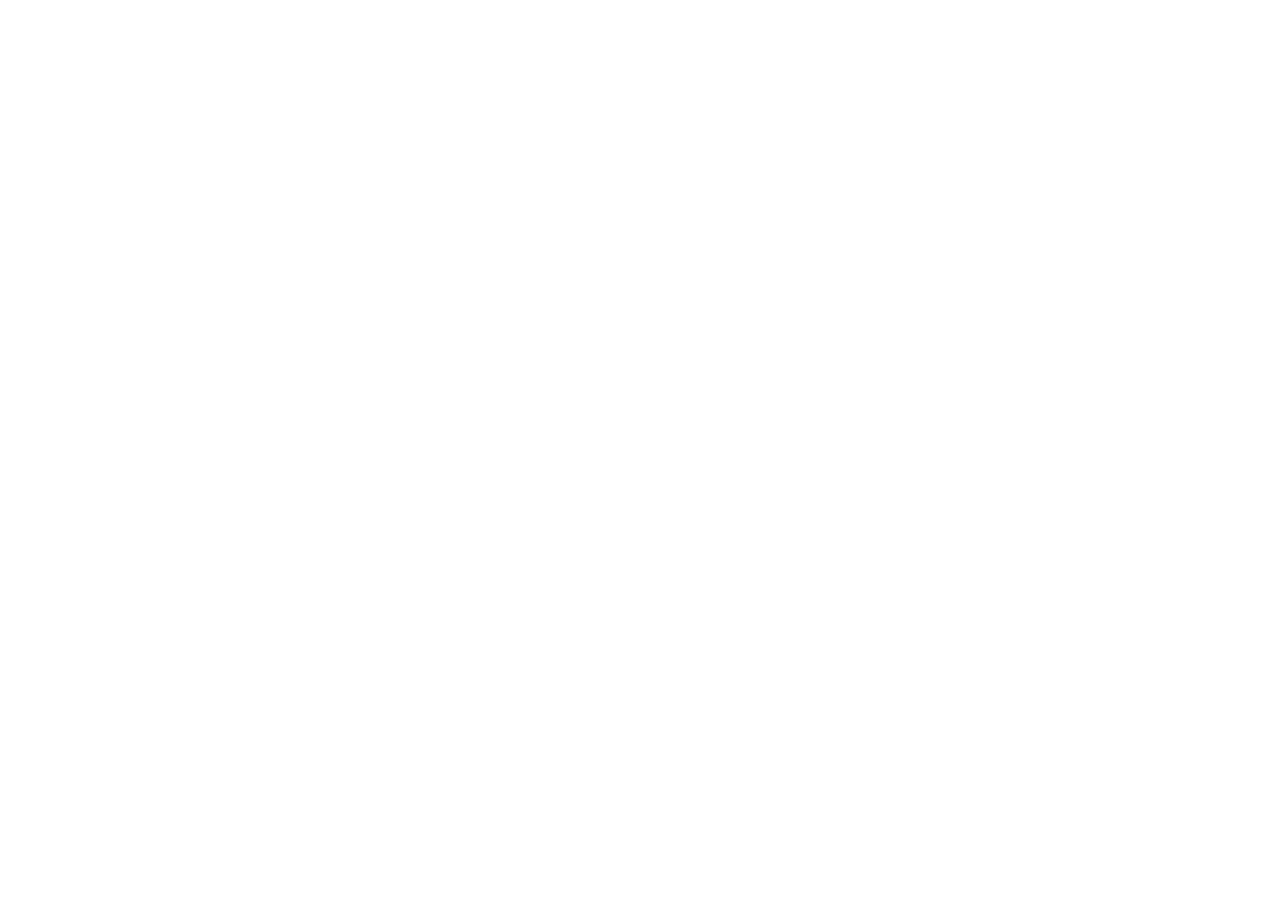
==== index.html @ 59f4badd "primeiro teste" ====
<!DOCTYPE html>
<html lang="en">
<head>
    <meta charset="UTF-8">
    <meta name="viewport" content="width=device-width, initial-scale=1.0">
    <title>Document</title>
</head>
<body>
    
</body>
</html>
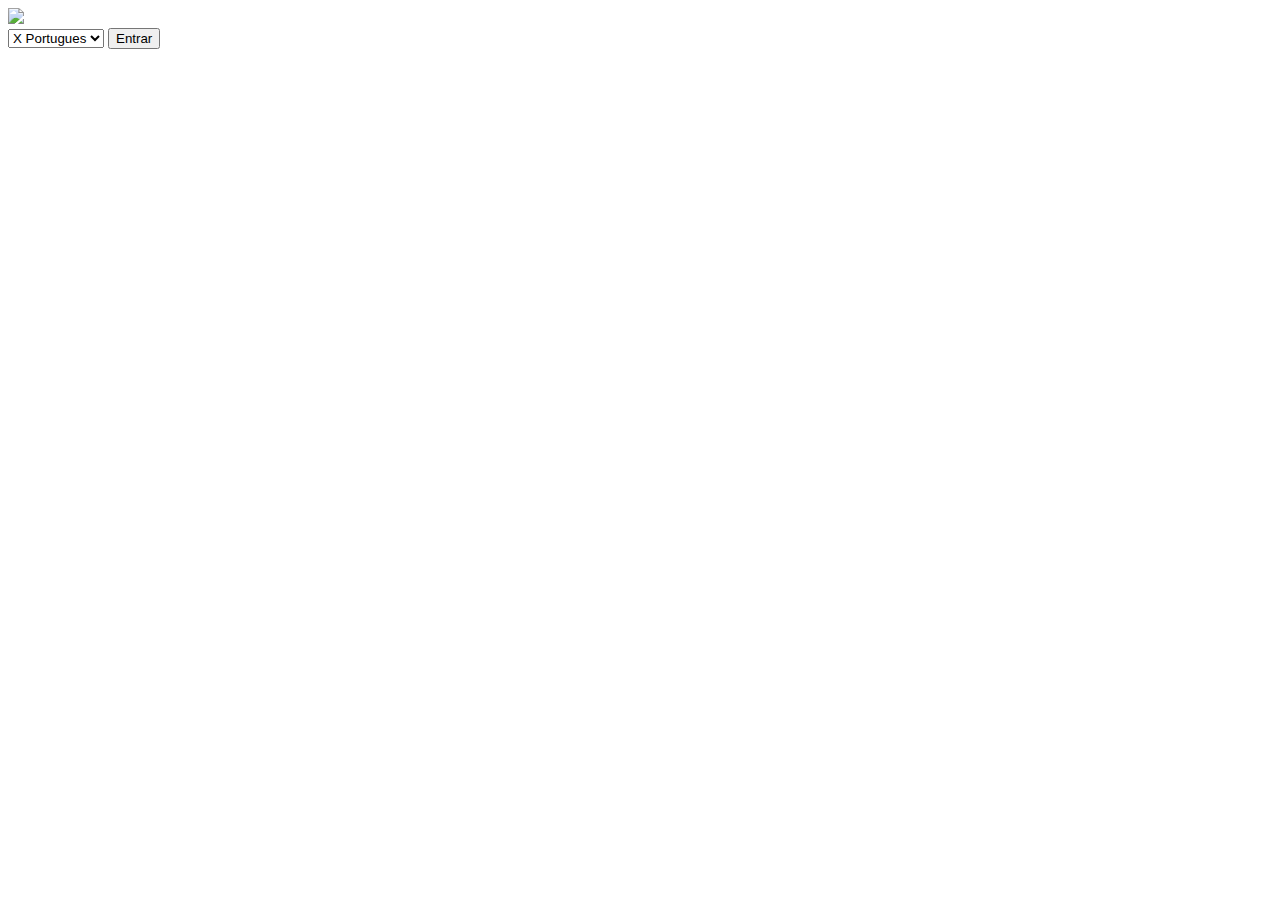
==== commit 5f3f0519: "segundo commit" ====
--- a/index.html
+++ b/index.html
@@ -6,6 +6,16 @@
     <title>Document</title>
 </head>
 <body>
+    <header>
+        <div class="logo"><img src="Imagens/logo.png" class="logo-img"></div>
+        <div class="buttons">
+            <select class="lingue">
+                <option value="X  portugues"> X Portugues</option>
+                <option value="X  portugues"> X English</option>
+            </select>
+            <button class="entrar">Entrar</button>
+        </div>
+    </header>
     
 </body>
 </html>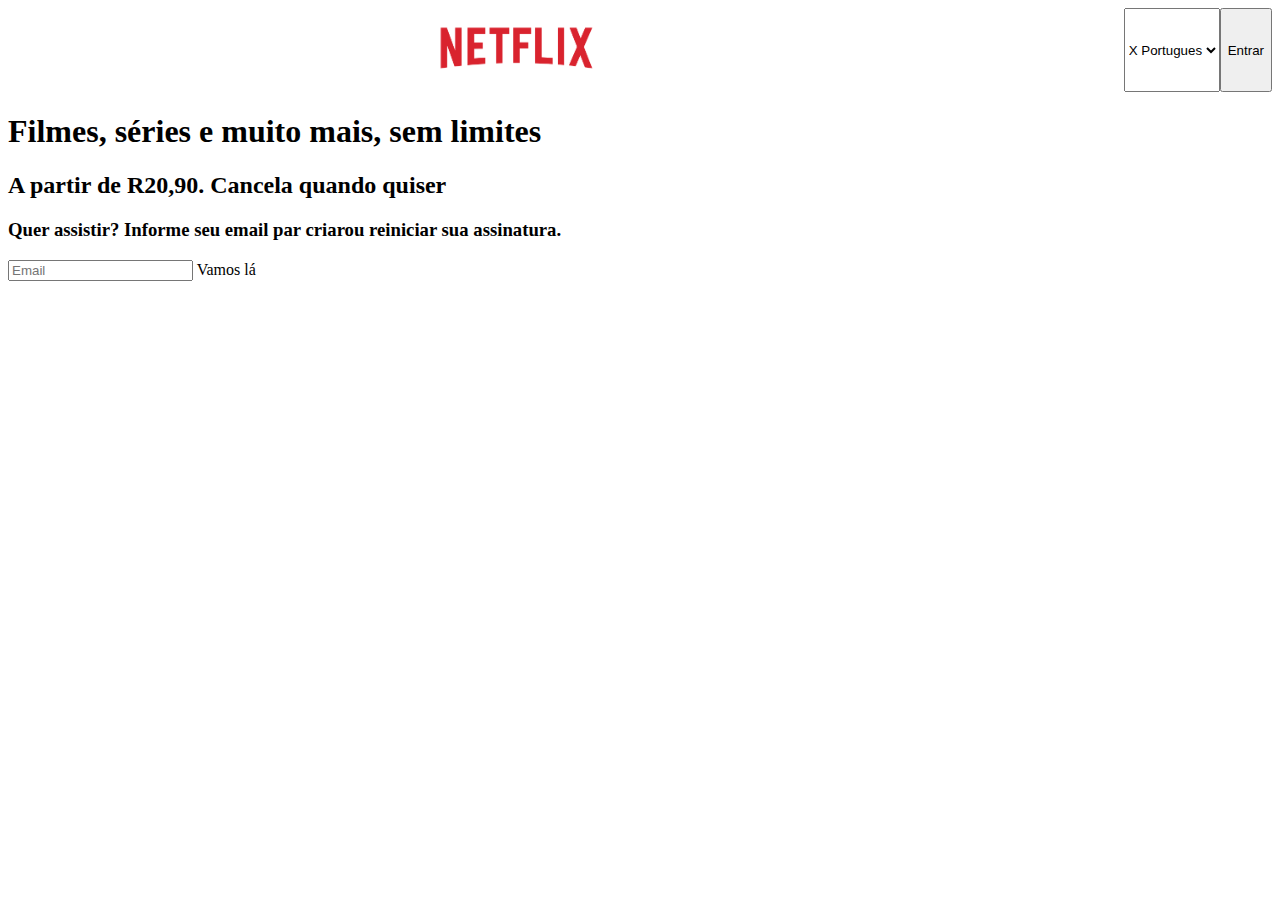
==== commit bf414034: "novo commint" ====
--- a/index.html
+++ b/index.html
@@ -4,6 +4,7 @@
     <meta charset="UTF-8">
     <meta name="viewport" content="width=device-width, initial-scale=1.0">
     <title>Document</title>
+    <link rel="stylesheet" href="netflix.css">
 </head>
 <body>
     <header>
@@ -16,6 +17,21 @@
             <button class="entrar">Entrar</button>
         </div>
     </header>
+    <div class="conteudo">
+        <div class="conteudo_titulo">
+            <h1>Filmes, séries e muito mais, sem limites</h1>
+        </div>
+        <div class="conteudo_subtitulo">
+            <h2>A partir de R20,90. Cancela quando quiser</h2>
+            <h3>Quer assistir? Informe seu email par criarou reiniciar sua assinatura.</h3>
+        </div>
+        <div class="email">
+            <input type="text" placeholder="Email">
+            <butoon class="Vamos">
+                Vamos lá
+            </butoon>
+        </div>
+    </div>
     
 </body>
 </html>--- a/netflix.css
+++ b/netflix.css
@@ -0,0 +1,15 @@
+header{
+    display: flex;
+    flex-direction: row;
+    justify-content: right;
+    gap: 40vw;
+}
+
+.logo-img{
+    height: 80px;
+    align-self: center;
+}
+
+.buttons{
+    display: flex;
+}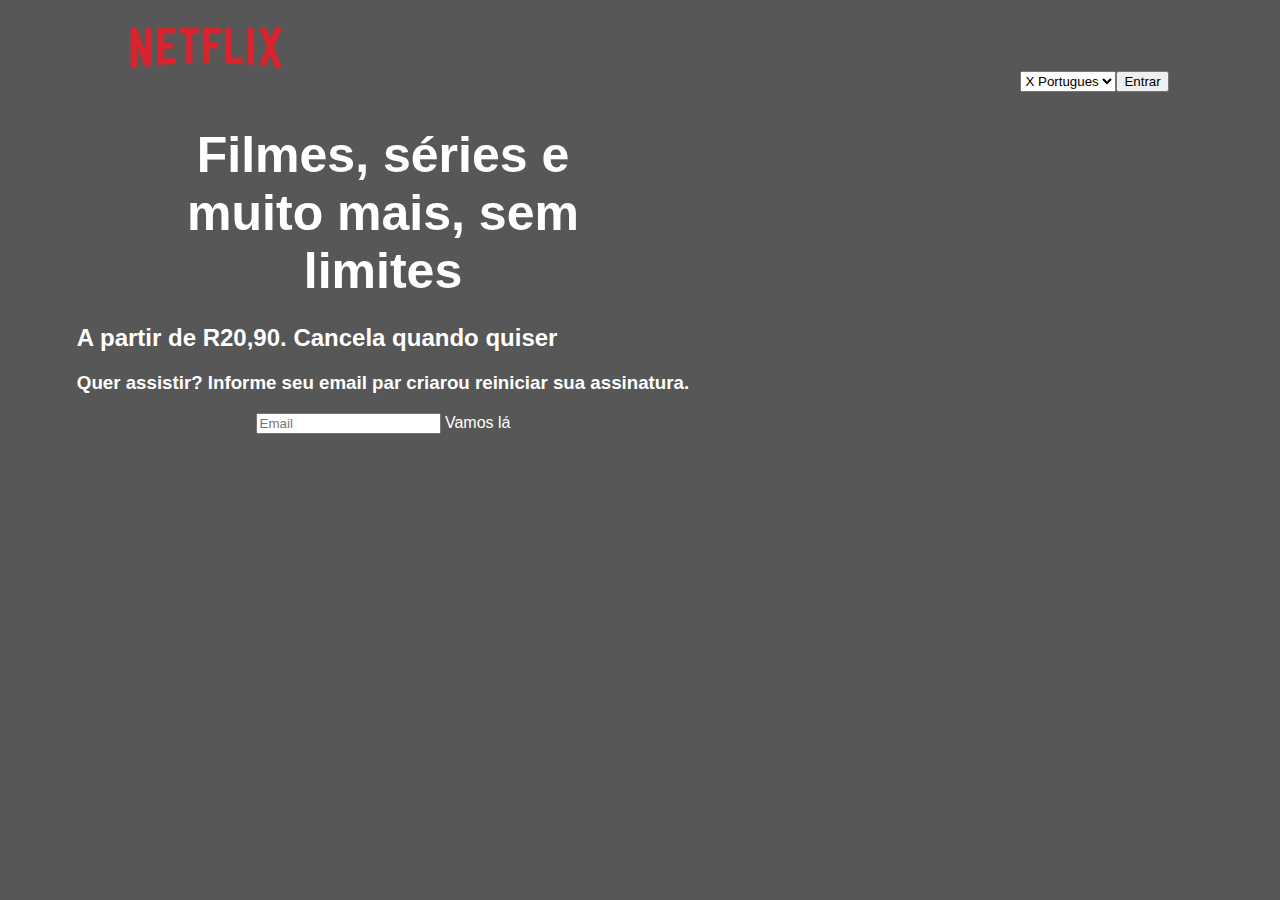
==== commit 6626c818: "ultimo commint" ====
--- a/index.html
+++ b/index.html
@@ -33,5 +33,6 @@
         </div>
     </div>
     
+    
 </body>
 </html>--- a/netflix.css
+++ b/netflix.css
@@ -1,7 +1,23 @@
+* {
+    font-family: "Open Sans", sans-serif;
+}
+
+
+body {
+    background-image: url(https://assets.nflxext.com/ffe/siteui/vlv3/0cf2c109-3af1-4a9d-87d7-aecfac5fe881/web/BR-pt-20250217-TRIFECTA-perspective_89944002-ca1f-4c83-b264-922250f76bef_large.jpg);
+    background-color: rgba(0, 0, 0, 0.658);
+    background-position: center;
+    background-blend-mode: darken;
+    padding: 0px;
+    background-repeat: no-repeat;
+}
+
 header{
     display: flex;
     flex-direction: row;
-    justify-content: right;
+    justify-content: space-around;
+    align-items: flex-end;
+
     gap: 40vw;
 }
 
@@ -12,4 +28,23 @@
 
 .buttons{
     display: flex;
+}
+
+.conteudo{
+    width: 750px;
+    display: flex;
+    flex-direction: column;
+    justify-content: center;
+    align-content: center;
+    align-items: center;
+    color: white;
+}
+
+h1{
+    width: 40vw;
+    font-size: 50px;
+    text-align: center;
+    font-size: 800;
+    margin-bottom: 5px;
+
 }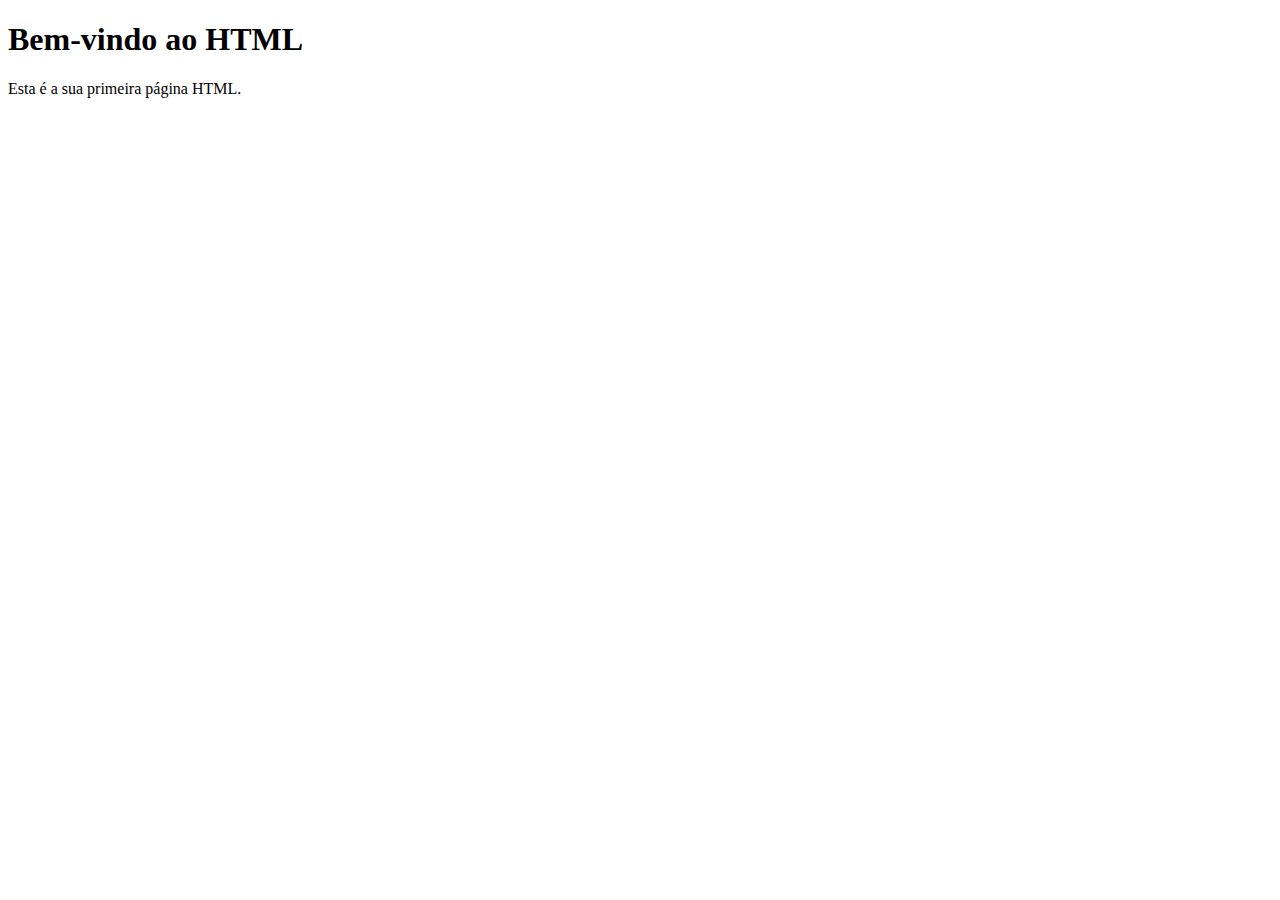
==== commit 201a2a73: "ultimo" ====
--- a/index.html
+++ b/index.html
@@ -1,38 +1,12 @@
 <!DOCTYPE html>
-<html lang="en">
+<html lang="pt-br">
 <head>
     <meta charset="UTF-8">
     <meta name="viewport" content="width=device-width, initial-scale=1.0">
-    <title>Document</title>
-    <link rel="stylesheet" href="netflix.css">
+    <title>Página Inicial</title>
 </head>
 <body>
-    <header>
-        <div class="logo"><img src="Imagens/logo.png" class="logo-img"></div>
-        <div class="buttons">
-            <select class="lingue">
-                <option value="X  portugues"> X Portugues</option>
-                <option value="X  portugues"> X English</option>
-            </select>
-            <button class="entrar">Entrar</button>
-        </div>
-    </header>
-    <div class="conteudo">
-        <div class="conteudo_titulo">
-            <h1>Filmes, séries e muito mais, sem limites</h1>
-        </div>
-        <div class="conteudo_subtitulo">
-            <h2>A partir de R20,90. Cancela quando quiser</h2>
-            <h3>Quer assistir? Informe seu email par criarou reiniciar sua assinatura.</h3>
-        </div>
-        <div class="email">
-            <input type="text" placeholder="Email">
-            <butoon class="Vamos">
-                Vamos lá
-            </butoon>
-        </div>
-    </div>
-    
-    
+    <h1>Bem-vindo ao HTML</h1>
+    <p>Esta é a sua primeira página HTML.</p>
 </body>
-</html>+</html>
